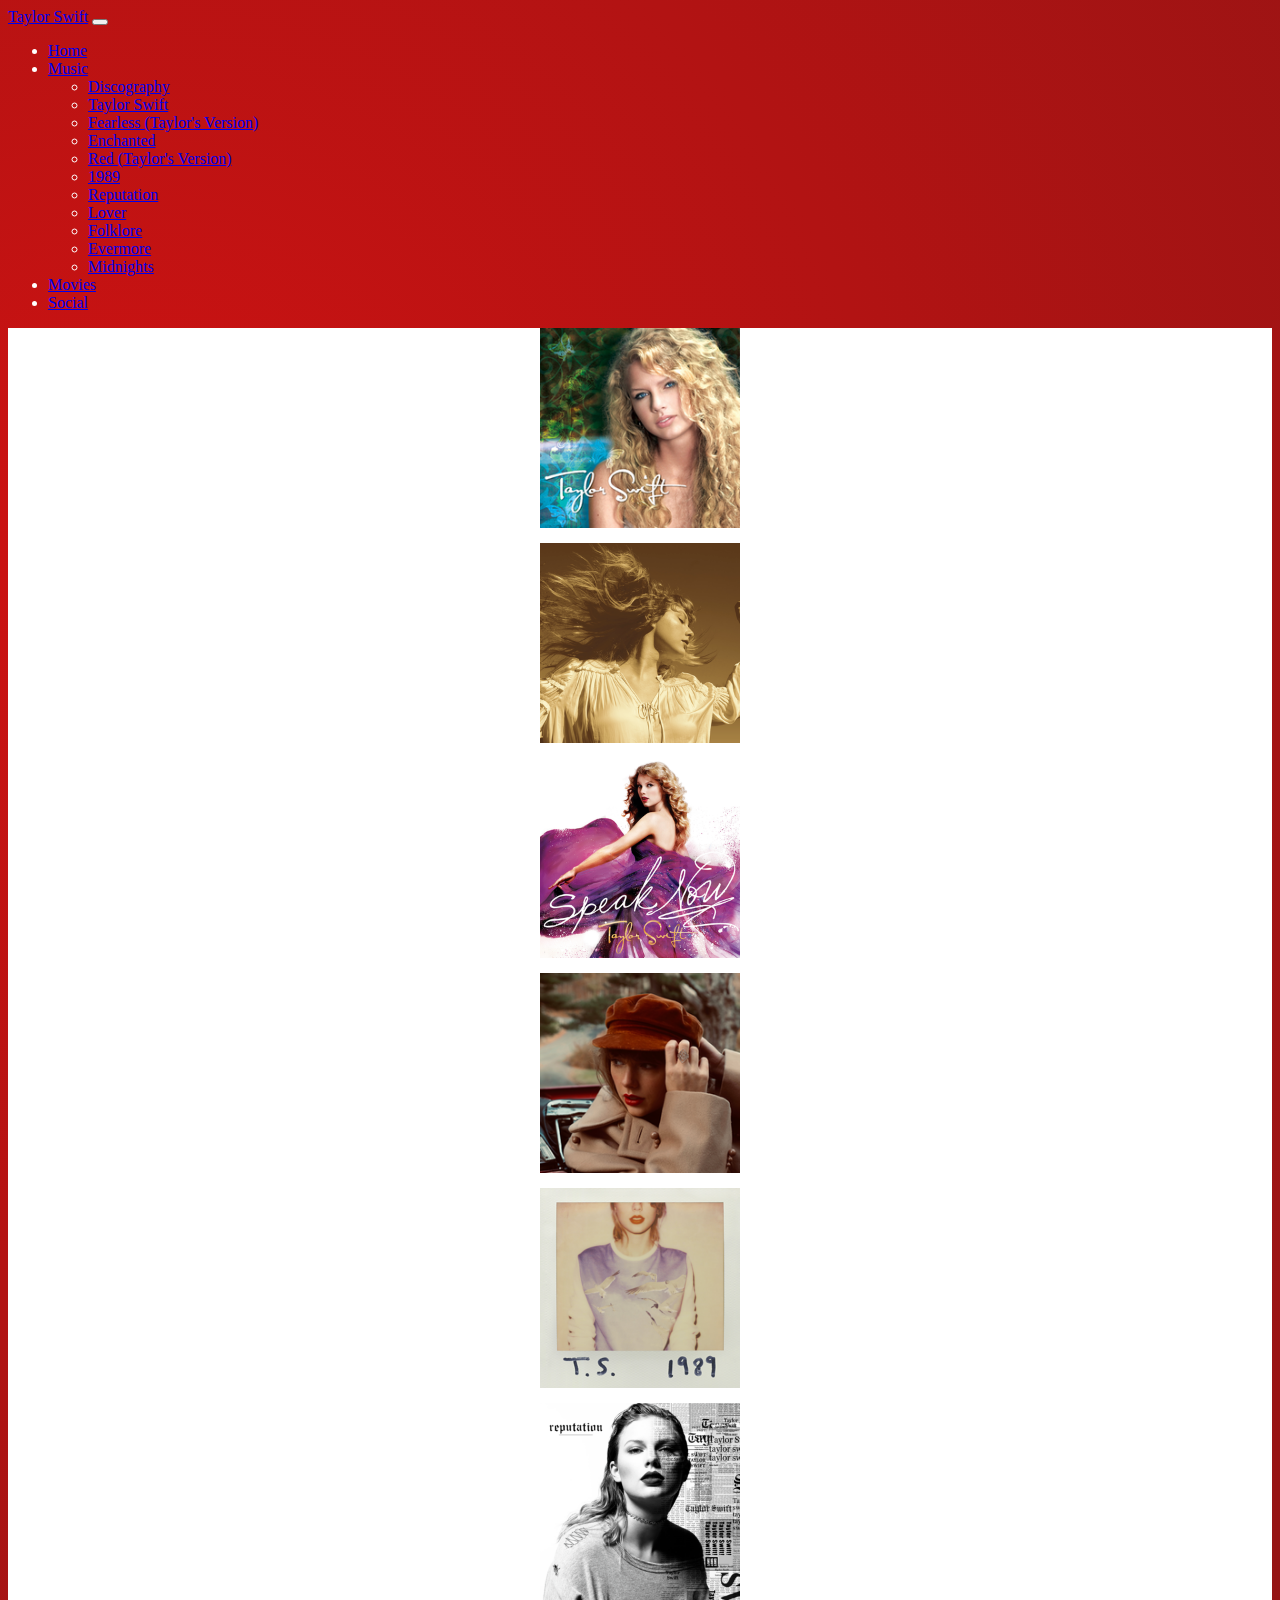
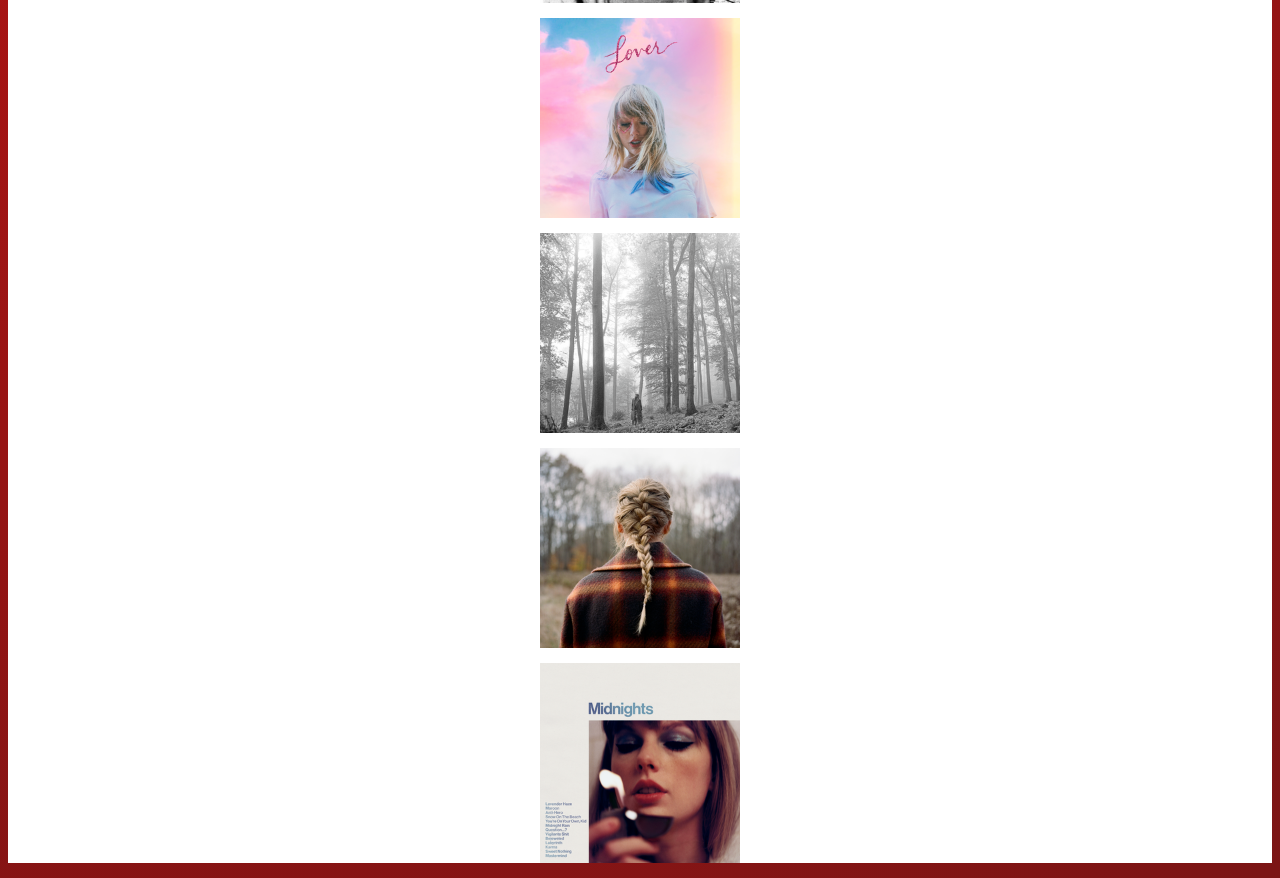
==== albums.html @ 92105e55 "file setup, home page, navbar, css. Midnights page started" ====
<!DOCTYPE html>
<html lang="en">
  <head>
    <meta charset="UTF-8" />
    <meta http-equiv="X-UA-Compatible" content="IE=edge" />
    <meta name="viewport" content="width=device-width, initial-scale=1.0" />
    <link
      href="https://cdn.jsdelivr.net/npm/bootstrap@5.3.0-alpha1/dist/css/bootstrap.min.css"
      rel="stylesheet"
      integrity="sha384-GLhlTQ8iRABdZLl6O3oVMWSktQOp6b7In1Zl3/Jr59b6EGGoI1aFkw7cmDA6j6gD"
      crossorigin="anonymous"
    />
    <script
      src="https://cdn.jsdelivr.net/npm/bootstrap@5.3.0-alpha1/dist/js/bootstrap.bundle.min.js"
      integrity="sha384-w76AqPfDkMBDXo30jS1Sgez6pr3x5MlQ1ZAGC+nuZB+EYdgRZgiwxhTBTkF7CXvN"
      crossorigin="anonymous"
    ></script>
    <link rel="stylesheet" href="style.css" />
    <title>Taylor Swift Albums</title>
  </head>
  <body>
    <nav class="navbar navbar-expand-lg bg-body-tertiary">
      <div class="container-fluid">
        <a class="navbar-brand" href="/">Taylor Swift</a>
        <button
          class="navbar-toggler"
          type="button"
          data-bs-toggle="collapse"
          data-bs-target="#navbarNavDropdown"
          aria-controls="navbarNavDropdown"
          aria-expanded="false"
          aria-label="Toggle navigation"
        >
          <span class="navbar-toggler-icon"></span>
        </button>
        <div class="collapse navbar-collapse" id="navbarNavDropdown">
          <ul class="navbar-nav">
            <li class="nav-item">
              <a class="nav-link active" aria-current="page" href="/">Home</a>
            </li>
            <li class="nav-item dropdown">
              <a
                class="nav-link dropdown-toggle"
                href="#"
                role="button"
                data-bs-toggle="dropdown"
                aria-expanded="false"
              >
                Music
              </a>
              <ul class="dropdown-menu">
                <li>
                  <a class="dropdown-item" href="albums.html">Discography</a>
                </li>
                <li><a class="dropdown-item" href="#">Taylor Swift</a></li>
                <li>
                  <a class="dropdown-item" href="#"
                    >Fearless (Taylor's Version)</a
                  >
                </li>
                <li>
                  <a class="dropdown-item" href="#">Enchanted</a>
                </li>
                <li>
                  <a class="dropdown-item" href="#">Red (Taylor's Version)</a>
                </li>
                <li>
                  <a class="dropdown-item" href="#">1989</a>
                </li>
                <li>
                  <a class="dropdown-item" href="#">Reputation</a>
                </li>
                <li>
                  <a class="dropdown-item" href="#">Lover</a>
                </li>
                <li>
                  <a class="dropdown-item" href="#">Folklore</a>
                </li>
                <li>
                  <a class="dropdown-item" href="#">Evermore</a>
                </li>
                <li>
                  <a
                    class="dropdown-item"
                    href="/album-pages/midnights-album.html"
                    >Midnights</a
                  >
                </li>
              </ul>
            </li>
            <li class="nav-item">
              <a class="nav-link" href="#">Movies</a>
            </li>
            <li class="nav-item">
              <a class="nav-link" href="#">Social</a>
            </li>
          </ul>
        </div>
      </div>
    </nav>
    <main>
      <div class="container">
        <div class="row">
          <div class="col-3">
            <a href="">
              <img
                src="images/taylor-swift-album.png"
                alt="Taylor Swift Album"
                class="img-fluid album"
              />
            </a>
          </div>
          <div class="col-3">
            <a href="">
              <img
                src="images/fearlress-album.png"
                alt="Fearless Album"
                class="img-fluid album"
              />
            </a>
          </div>
          <div class="col-3">
            <a href="">
              <img
                src="images/speak-now-album.png"
                alt="Speak Now Album"
                class="img-fluid album"
              />
            </a>
          </div>
          <div class="col-3">
            <a href="">
              <img
                src="images/red-album.png"
                alt="Red Album"
                class="img-fluid album"
              />
            </a>
          </div>
        </div>
      </div>
      <div class="container">
        <div class="row">
          <div class="col-4">
            <a href=""
              ><img
                src="images/1989-album.png"
                alt="1989 Album"
                class="img-fluid album"
            /></a>
          </div>
          <div class="col-4">
            <a href="">
              <img
                src="images/reputation-album.png"
                alt="Reputation Album"
                class="img-fluid album"
              />
            </a>
          </div>
          <div class="col-4">
            <a href=""
              ><img
                src="images/lover-album.png"
                alt="Lover Album"
                class="img-fluid album"
            /></a>
          </div>
        </div>
      </div>
      <div class="container">
        <div class="row">
          <div class="col-6">
            <a href="">
              <img
                src="images/folklore-album.png"
                alt="Folklore Album"
                class="img-fluid album"
              />
            </a>
          </div>
          <div class="col-6">
            <a href="">
              <img
                src="images/evermore-album.png"
                alt="Evermore Album"
                class="img-fluid album"
              />
            </a>
          </div>
        </div>
      </div>
      <div class="container">
        <div class="row">
          <div class="col-12">
            <a href="album-pages/midnights-album.html">
              <img
                src="images/midnights-album.png"
                alt="Midnights Album"
                class="img-fluid album"
              />
            </a>
          </div>
        </div>
      </div>
    </main>
  </body>
</html>
---- style.css ----
:root {
  --primary-color: #c21010;
  --secondary-color: #fffde3;
}
body {
  background: radial-gradient(
    circle at 10.6% 22.1%,
    rgb(206, 18, 18) 0%,
    rgb(122, 21, 21) 100.7%
  );
  color: white;
}

.home {
  background-image: linear-gradient(rgba(206, 18, 18, 0.5), rgba(0, 0, 0, 0.6)),
    url("../images/taylor-swift-picture.png");
  background-repeat: no-repeat;
  background-size: cover;
  text-align: center;
  color: white;
  padding: 200px;
}

.midnights {
  background-image: linear-gradient(rgba(95, 10, 135, 0.5), rgba(0, 0, 0, 0.6)),
    url("../images/midnights-header.jpeg");
  background-repeat: no-repeat;
  background-size: cover;
  text-align: center;
  color: white;
  padding: 200px;
}

.playlist {
  display: block;
  margin: 50px auto;
}

header h1 {
  font-weight: 700;
  font-size: 96px;
  line-height: 1;
  margin: 10px 0;
}

header h2 {
  font-weight: 400;
  font-size: 40px;
  line-height: 1.5;
  margin: 0;
}

header h3 {
  font-weight: 900;
  font-size: 24px;
  line-height: 1.5;
  letter-spacing: 5px;
  margin: 0;
}

header a {
  font-weight: 700;
  font-size: 14px;
  line-height: 1.5;
  text-align: center;
  letter-spacing: 3px;
  text-transform: uppercase;
  background-color: white;
  color: #272044;
  text-decoration: none;
  padding: 16px 32px;
  display: inline-block;
  margin-top: 32px;
}

header a:hover {
  font-weight: 700;
  font-size: 14px;
  line-height: 1.5;
  text-align: center;
  letter-spacing: 3px;
  text-transform: uppercase;
  background-color: rgba(206, 18, 18, 0.5);
  color: white;
  text-decoration: none;
  padding: 16px 32px;
  display: inline-block;
  margin-top: 32px;
}

main {
  background-color: white;
}

main h2 {
  font-weight: 700;
  font-size: 16px;
  line-height: 1.5;
  letter-spacing: 5px;
  color: #272044;
  opacity: 0.4;
  text-transform: uppercase;
  margin: 0;
}

main p {
  font-style: normal;
  font-weight: 400;
  font-size: 16px;
  line-height: 1.5;
  color: #272044;
  opacity: 0.7;
}

section {
  max-width: 100%;
  margin: 0 auto;
  padding: 100px;
}

.music,
.awards {
  background: radial-gradient(
    circle at 10.6% 22.1%,
    rgb(206, 18, 18) 0%,
    rgb(122, 21, 21) 100.7%
  );
}

.music h2 {
  color: white;
}

.music p {
  color: white;
}

.awards h2 {
  color: white;
}

.awards p {
  color: white;
}

.main-btn {
  background-color: var(--primary-color);
  color: var(--secondary-color);
  display: block;
  margin: 0 auto;
}
.main-btn:hover {
  background-color: var(--secondary-color);
  color: var(--primary-color);
}
.main-btn-alt {
  background-color: var(--secondary-color);
  color: var(--primary-color);
  display: block;
  margin: 0 auto;
}
.main-btn-alt:hover {
  background-color: var(--primary-color);
  color: var(--secondary-color);
}
.container {
  max-width: 1400px;
  margin: 0 auto;
}

.album {
  display: block;
  width: 200px;
  margin: 15px auto;
}

.album:hover {
  opacity: 0.7;
  transform: scale(1.15);
  filter: grayscale(100%);
}

.img-responsive {
  display: block;
  width: 100%;
}

.text-center {
  text-align: center;
}

.grid {
  display: grid;
  grid-gap: 64px;
}

.grid-2-col {
  grid-template-columns: 1fr 1fr;
}

.grid-3-columns-with-first-narrow {
  grid-template-columns: 1fr 2fr 2fr;
}

.grid-3-columns {
  grid-template-columns: 1fr 1fr 1fr;
}
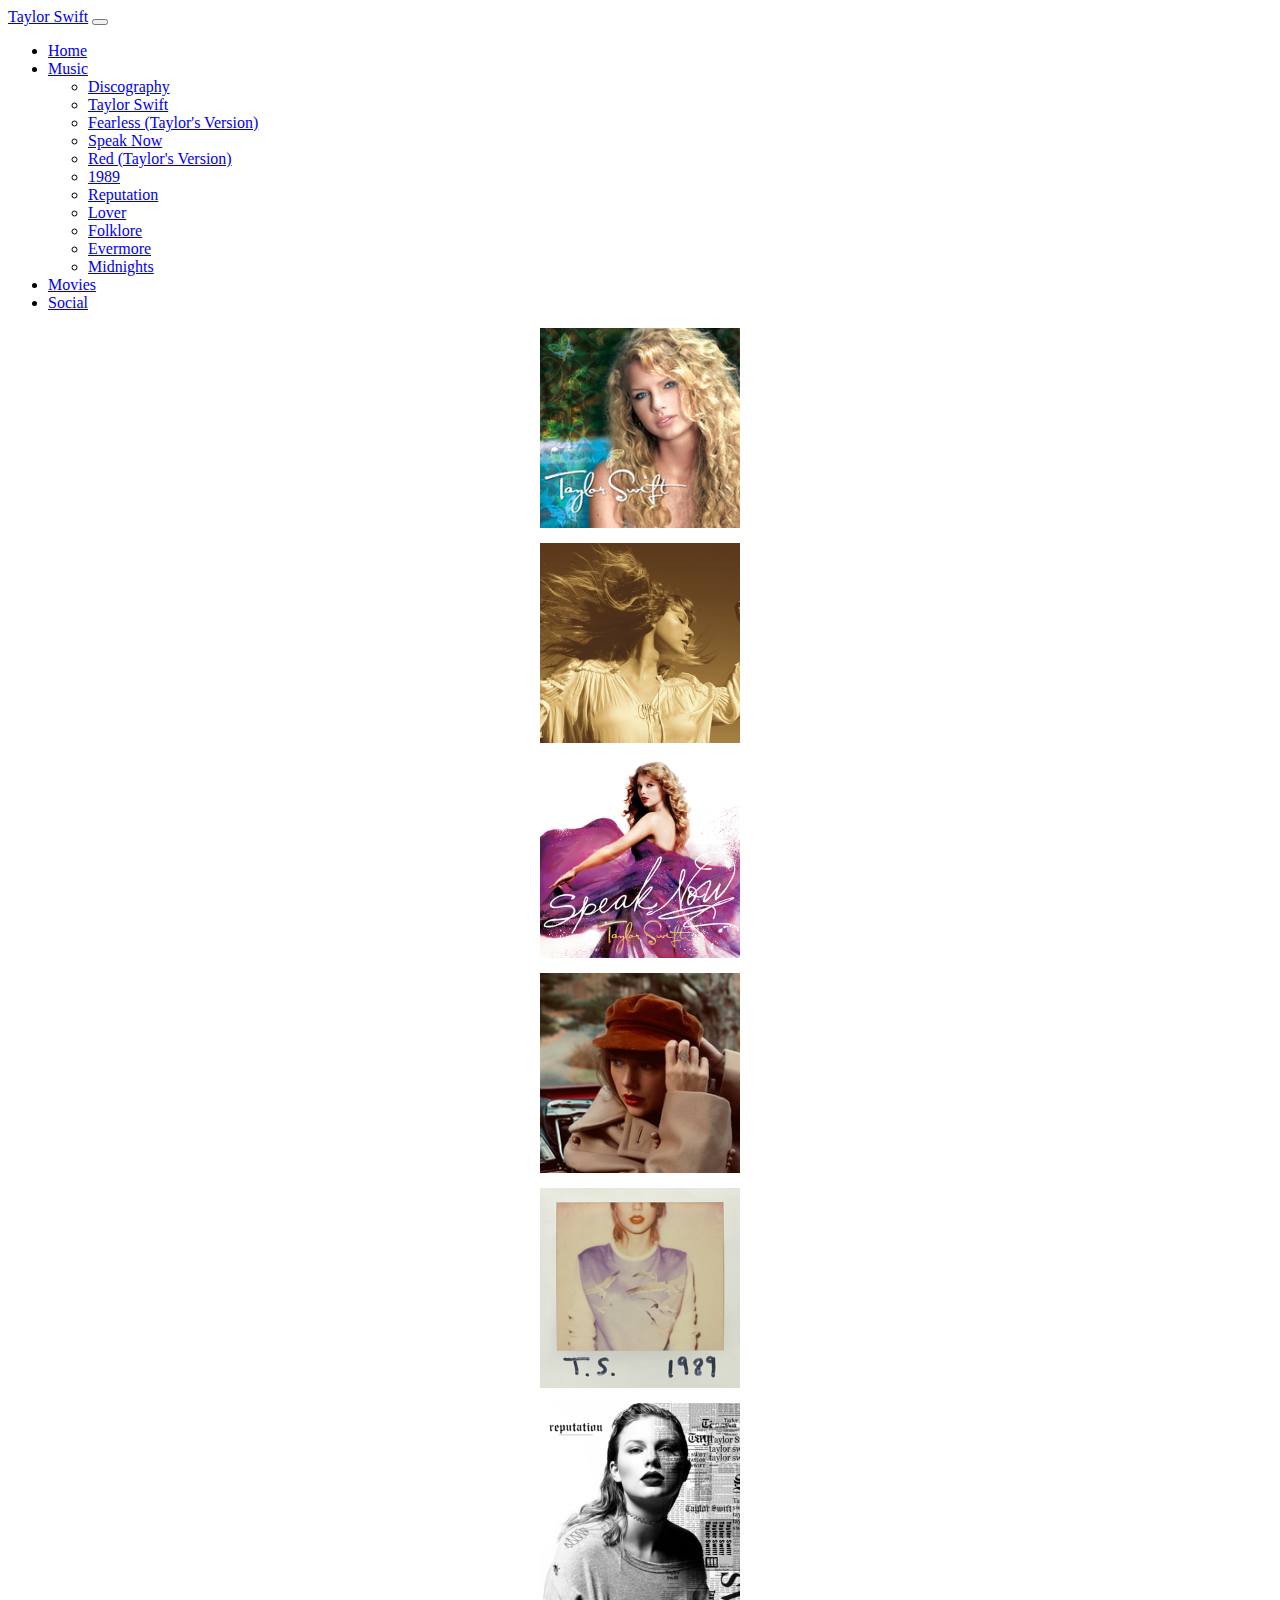
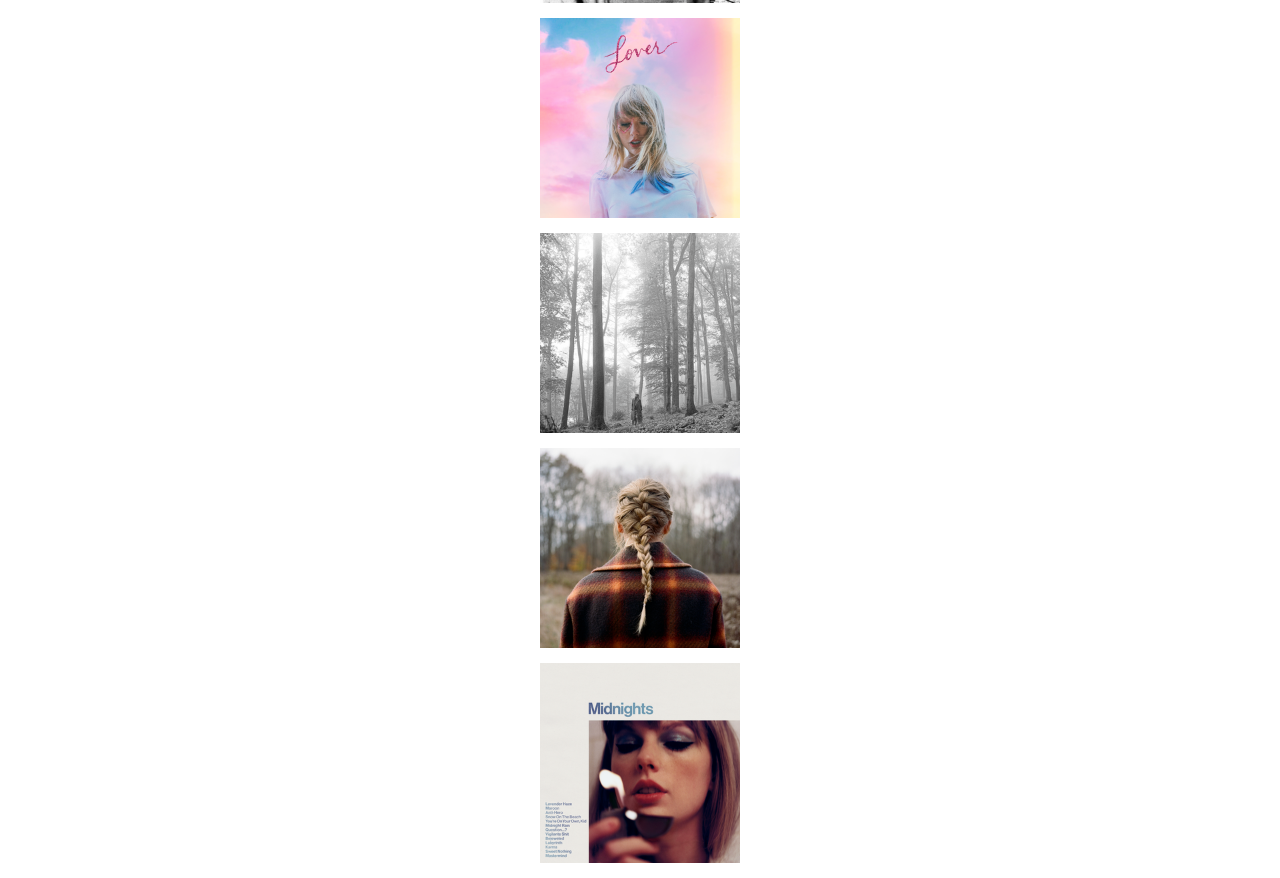
==== commit e6c7071e: "album page content added. Links updated." ====
--- a/albums.html
+++ b/albums.html
@@ -52,32 +52,56 @@
                 <li>
                   <a class="dropdown-item" href="albums.html">Discography</a>
                 </li>
-                <li><a class="dropdown-item" href="#">Taylor Swift</a></li>
-                <li>
-                  <a class="dropdown-item" href="#"
+                <li>
+                  <a
+                    class="dropdown-item"
+                    href="/album-pages/taylor-swift-album.html"
+                    >Taylor Swift</a
+                  >
+                </li>
+                <li>
+                  <a
+                    class="dropdown-item"
+                    href="/album-pages/fearless-album.html"
                     >Fearless (Taylor's Version)</a
                   >
                 </li>
                 <li>
-                  <a class="dropdown-item" href="#">Enchanted</a>
-                </li>
-                <li>
-                  <a class="dropdown-item" href="#">Red (Taylor's Version)</a>
-                </li>
-                <li>
-                  <a class="dropdown-item" href="#">1989</a>
-                </li>
-                <li>
-                  <a class="dropdown-item" href="#">Reputation</a>
-                </li>
-                <li>
-                  <a class="dropdown-item" href="#">Lover</a>
-                </li>
-                <li>
-                  <a class="dropdown-item" href="#">Folklore</a>
-                </li>
-                <li>
-                  <a class="dropdown-item" href="#">Evermore</a>
+                  <a
+                    class="dropdown-item"
+                    href="/album-pages/speak-now-album.html"
+                    >Speak Now</a
+                  >
+                </li>
+                <li>
+                  <a class="dropdown-item" href="/album-pages/red-album.html"
+                    >Red (Taylor's Version)</a
+                  >
+                </li>
+                <li>
+                  <a class="dropdown-item" href="/album-pages/1989-album.html"
+                    >1989</a
+                  >
+                </li>
+                <li>
+                  <a class="dropdown-item" href="/album-pages/reputation.html"
+                    >Reputation</a
+                  >
+                </li>
+                <li>
+                  <a class="dropdown-item" href="/album-pages/lover-album.html"
+                    >Lover</a
+                  >
+                </li>
+                <li>
+                  <a class="dropdown-item" href="/album-pages/folklore.html"
+                    >Folklore</a
+                  >
+                </li>
+                <li>
+                  <a class="dropdown-item" href="/album-pages/evermore.html"
+                    >Evermore</a
+                  >
                 </li>
                 <li>
                   <a
@@ -102,7 +126,7 @@
       <div class="container">
         <div class="row">
           <div class="col-3">
-            <a href="">
+            <a href="album-pages/taylor-swift-album.html">
               <img
                 src="images/taylor-swift-album.png"
                 alt="Taylor Swift Album"
@@ -111,16 +135,16 @@
             </a>
           </div>
           <div class="col-3">
-            <a href="">
-              <img
-                src="images/fearlress-album.png"
+            <a href="album-pages/fearless-album.html">
+              <img
+                src="images/fearless-album.png"
                 alt="Fearless Album"
                 class="img-fluid album"
               />
             </a>
           </div>
           <div class="col-3">
-            <a href="">
+            <a href="album-pages/speak-now-album.html">
               <img
                 src="images/speak-now-album.png"
                 alt="Speak Now Album"
@@ -129,7 +153,7 @@
             </a>
           </div>
           <div class="col-3">
-            <a href="">
+            <a href="album-pages/red-album.html">
               <img
                 src="images/red-album.png"
                 alt="Red Album"
@@ -142,7 +166,7 @@
       <div class="container">
         <div class="row">
           <div class="col-4">
-            <a href=""
+            <a href="album-pages/1989-album.html"
               ><img
                 src="images/1989-album.png"
                 alt="1989 Album"
@@ -150,7 +174,7 @@
             /></a>
           </div>
           <div class="col-4">
-            <a href="">
+            <a href="album-pages/reputation.html">
               <img
                 src="images/reputation-album.png"
                 alt="Reputation Album"
@@ -159,7 +183,7 @@
             </a>
           </div>
           <div class="col-4">
-            <a href=""
+            <a href="album-pages/lover-album.html"
               ><img
                 src="images/lover-album.png"
                 alt="Lover Album"
@@ -171,7 +195,7 @@
       <div class="container">
         <div class="row">
           <div class="col-6">
-            <a href="">
+            <a href="album-pages/folklore.html">
               <img
                 src="images/folklore-album.png"
                 alt="Folklore Album"
@@ -180,7 +204,7 @@
             </a>
           </div>
           <div class="col-6">
-            <a href="">
+            <a href="album-pages/evermore.html">
               <img
                 src="images/evermore-album.png"
                 alt="Evermore Album"
--- a/style.css
+++ b/style.css
@@ -2,14 +2,6 @@
   --primary-color: #c21010;
   --secondary-color: #fffde3;
 }
-body {
-  background: radial-gradient(
-    circle at 10.6% 22.1%,
-    rgb(206, 18, 18) 0%,
-    rgb(122, 21, 21) 100.7%
-  );
-  color: white;
-}
 
 .home {
   background-image: linear-gradient(rgba(206, 18, 18, 0.5), rgba(0, 0, 0, 0.6)),
@@ -24,6 +16,111 @@
 .midnights {
   background-image: linear-gradient(rgba(95, 10, 135, 0.5), rgba(0, 0, 0, 0.6)),
     url("../images/midnights-header.jpeg");
+  background-repeat: no-repeat;
+  background-size: cover;
+  text-align: center;
+  color: white;
+  padding: 200px;
+}
+
+.evermore {
+  background-image: linear-gradient(rgba(145, 91, 74, 0.5), rgba(0, 0, 0, 0.6)),
+    url("../images/evermore-album.png");
+  background-repeat: no-repeat;
+  background-size: cover;
+  text-align: center;
+  color: white;
+  padding: 200px;
+}
+
+.folklore {
+  background-image: linear-gradient(
+      rgba(219, 216, 227, 0.5),
+      rgba(0, 0, 0, 0.6)
+    ),
+    url("../images/folklore-album.png");
+  background-repeat: no-repeat;
+  background-size: cover;
+  text-align: center;
+  color: white;
+  padding: 200px;
+}
+
+.lover {
+  background-image: linear-gradient(
+      rgba(251, 204, 235, 0.5),
+      rgba(0, 0, 0, 0.6)
+    ),
+    url("../images/lover-album.png");
+  background-repeat: no-repeat;
+  background-size: cover;
+  text-align: center;
+  color: white;
+  padding: 200px;
+}
+
+.reputation {
+  background-image: linear-gradient(
+      rgba(187, 187, 187, 0.5),
+      rgba(0, 0, 0, 0.6)
+    ),
+    url("../images/reputation-album.png");
+  background-repeat: no-repeat;
+  background-size: cover;
+  text-align: center;
+  color: white;
+  padding: 200px;
+}
+
+.album-1989 {
+  background-image: linear-gradient(
+      rgba(251, 250, 205, 0.5),
+      rgba(0, 0, 0, 0.6)
+    ),
+    url("../images/1989-album.png");
+  background-repeat: no-repeat;
+  background-size: cover;
+  text-align: center;
+  color: white;
+  padding: 200px;
+}
+
+.album-red {
+  background-image: linear-gradient(rgba(206, 18, 18, 0.5), rgba(0, 0, 0, 0.6)),
+    url("../images/red-album.png");
+  background-repeat: no-repeat;
+  background-size: cover;
+  text-align: center;
+  color: white;
+  padding: 200px;
+}
+
+.speak-now {
+  background-image: linear-gradient(rgba(95, 10, 135, 0.5), rgba(0, 0, 0, 0.6)),
+    url("../images/speak-now-album.png");
+  background-repeat: no-repeat;
+  background-size: cover;
+  text-align: center;
+  color: white;
+  padding: 200px;
+}
+
+.fearless {
+  background-image: linear-gradient(
+      rgba(251, 250, 205, 0.5),
+      rgba(0, 0, 0, 0.6)
+    ),
+    url("../images/fearless-album.png");
+  background-repeat: no-repeat;
+  background-size: cover;
+  text-align: center;
+  color: white;
+  padding: 200px;
+}
+
+.taylor-swift {
+  background-image: linear-gradient(rgba(86, 255, 248, 0.5), rgba(0, 0, 0, 0.6)),
+    url("../images/taylor-swift-album.png");
   background-repeat: no-repeat;
   background-size: cover;
   text-align: center;
@@ -118,6 +215,54 @@
   padding: 100px;
 }
 
+.midnights-section {
+  background: linear-gradient(
+    112.5deg,
+    rgba(95, 10, 135) 11.4%,
+    rgb(164, 80, 139) 60.2%
+  );
+}
+
+.evermore-section {
+  background: linear-gradient(to top, #c79081 0%, #dfa579 100%);
+}
+
+.folklore-section {
+  background: linear-gradient(135deg, #f5f7fa 0%, #c3cfe2 100%);
+}
+.lover-section {
+  background: linear-gradient(
+    68.6deg,
+    rgb(252, 165, 241) 1.8%,
+    rgb(181, 255, 255) 100.5%
+  );
+}
+.reputation-section {
+  background: linear-gradient(to top, #e6e9f0 0%, #eef1f5 100%);
+}
+.album-1989-section {
+  background: linear-gradient(-20deg, #e9defa 0%, #fbfcdb 100%);
+}
+
+.speak-now-section {
+  background: linear-gradient(to top, #cd9cf2 0%, #f6f3ff 100%);
+}
+.fearless-section {
+  background: radial-gradient(
+    circle at 10% 20%,
+    rgb(254, 255, 165) 0%,
+    rgb(255, 232, 182) 90%
+  );
+}
+.taylor-swift-section {
+  background: radial-gradient(
+    circle at 10% 20%,
+    rgba(91, 173, 254, 0.46) 0%,
+    rgba(91, 224, 254, 0.46) 47.2%,
+    rgba(170, 254, 235, 0.43) 90%
+  );
+}
+
 .music,
 .awards {
   background: radial-gradient(
@@ -194,6 +339,10 @@
   grid-gap: 64px;
 }
 
+.grid-1-column {
+  grid-template-columns: 1fr;
+}
+
 .grid-2-col {
   grid-template-columns: 1fr 1fr;
 }
